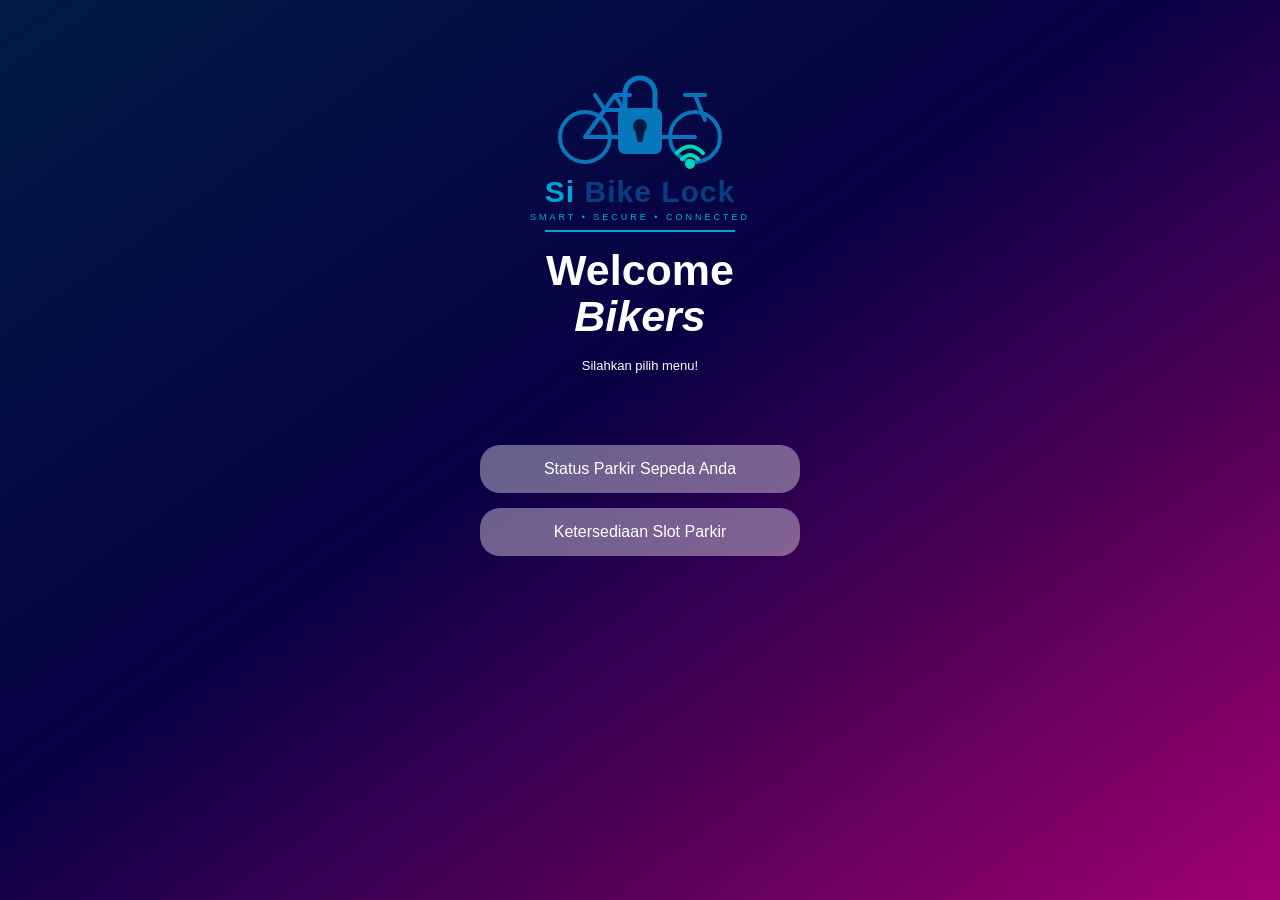
==== index.html @ de15979c "Upload project SiBike Lock" ====
<!DOCTYPE html>
<html lang="id">
<head>
    <meta charset="UTF-8">
    <meta name="viewport" content="width=device-width, initial-scale=1.0">
    <title>SiBike Lock</title>
    <link rel="stylesheet" href="style.css">
</head>
<body>

    <div class="container">

        <div class="logo">
            <div class="logo-icon">
                <svg viewBox="0 0 180 100">
                    <circle cx="35" cy="62" r="25"/>
                    <circle cx="145" cy="62" r="25"/>
                    <path d="M35 62 L65 20 L90 62 L35 62 L55 35 L95 35 L110 62 L145 62"/>
                    <path d="M65 20 L80 20 M55 35 L45 20"/>
                    <path d="M135 20 L155 20 M145 20 L155 45"/>
                    <path class="lock-shackle" d="M75 35 V18 A15 15 0 0 1 105 18 V35"/>
                    <rect class="lock-body" x="70" y="35" width="40" height="42" rx="5"/>
                    <circle class="lock-hole" cx="90" cy="51" r="5"/>
                    <path class="lock-hole" d="M87 53 L93 53 L91 65 L89 65 Z"/>
                    <path class="signal" d="M127 78 Q140 65 153 78"/>
                    <path class="signal" d="M132 84 Q140 76 148 84"/>
                    <circle class="signal-dot" cx="140" cy="89" r="3"/>
                </svg>
            </div>

            <h2><span>Si</span> Bike Lock</h2>
            <p class="tagline">SMART • SECURE • CONNECTED</p>
            <div class="logo-line"></div>
        </div>

        <div class="welcome">
            <h1>Welcome<br><i>Bikers</i></h1>
            <p>Silahkan pilih menu!</p>
        </div>

        <div class="menu">
            <a href="cek-id.html" class="menu-button">
                Status Parkir Sepeda Anda
            </a>

            <a href="ketersediaan.html" class="menu-button">
                Ketersediaan Slot Parkir
            </a>
        </div>

    </div>

</body>
</html>
---- style.css ----
/* =====================================
   1. PENGATURAN DASAR
===================================== */

* {
    margin: 0;
    padding: 0;
    box-sizing: border-box;
}

body {
    font-family: Arial, sans-serif;
    min-height: 100vh;

    background: linear-gradient(
        145deg,
        #001b43 0%,
        #080044 45%,
        #a00070 100%
    );

    color: white;
}

.container {
    width: 100%;
    min-height: 100vh;

    display: flex;
    flex-direction: column;
    align-items: center;

    padding: 75px 20px 40px;
}


/* =====================================
   2. LOGO SIBIKE LOCK
===================================== */

.logo {
    text-align: center;
    margin-bottom: 15px;
}

.logo-icon {
    width: 180px;
    height: 100px;
    margin: auto;
}

.logo-icon svg {
    width: 100%;
    height: 100%;

    fill: none;
    stroke: #0876bd;
    stroke-width: 4;
    stroke-linecap: round;
    stroke-linejoin: round;
}

.logo-icon .lock-shackle {
    stroke: #0876bd;
    stroke-width: 5;
}

.logo-icon .lock-body {
    fill: #0876bd;
    stroke: #0876bd;
}

.logo-icon .lock-hole {
    fill: #001b43;
    stroke: #001b43;
}

.logo-icon .signal {
    stroke: #00d9b5;
    stroke-width: 4;
}

.logo-icon .signal-dot {
    fill: #00d9b5;
    stroke: #00d9b5;
}

.logo h2 {
    font-size: 30px;
    color: #073e82;
    letter-spacing: 1px;
}

.logo h2 span {
    color: #00a6d9;
}

.tagline {
    color: #00b7dc;
    font-size: 9px;
    letter-spacing: 3px;
    margin-top: 3px;
}

.logo-line {
    width: 190px;
    height: 2px;
    background: #00a6d9;
    margin: 8px auto 0;
}


/* =====================================
   3. HALAMAN UTAMA
===================================== */

.welcome {
    text-align: center;
}

.welcome h1 {
    font-size: 43px;
    line-height: 1.08;
    font-weight: bold;
}

.welcome h1 i {
    font-style: italic;
}

.welcome p {
    font-size: 13px;
    margin-top: 18px;
}

.menu {
    width: 100%;
    max-width: 320px;

    display: flex;
    flex-direction: column;
    gap: 15px;

    margin-top: 72px;
}

.menu-button {
    width: 100%;
    padding: 15px 10px;

    text-align: center;
    text-decoration: none;
    color: white;
    font-size: 16px;

    background: rgba(255, 255, 255, 0.38);
    border-radius: 20px;

    transition: 0.3s;
}

.menu-button:hover {
    background: rgba(255, 255, 255, 0.55);
    transform: scale(1.03);
}


/* =====================================
   4. HALAMAN CEK ID
===================================== */

.cekid-heading {
    text-align: center;
}

.cekid-heading h1 {
    font-size: 43px;
    line-height: 1.08;
}

.cekid-heading p {
    font-size: 13px;
    margin-top: 18px;
}

.cekid-form {
    width: 100%;
    max-width: 260px;

    display: flex;
    flex-direction: column;
    gap: 15px;

    margin-top: 72px;
}

.cekid-form input,
.cekid-form button {
    width: 100%;
    height: 49px;

    border: none;
    border-radius: 20px;

    background: rgba(255, 255, 255, 0.38);

    color: white;
    font-size: 16px;
    text-align: center;
}

.cekid-form input {
    outline: none;
}

.cekid-form input::placeholder {
    color: white;
    opacity: 1;
}

.cekid-form button {
    cursor: pointer;
    transition: 0.3s;
}

.cekid-form button:hover {
    background: rgba(255, 255, 255, 0.55);
}

#errorMessage {
    color: #ffb6c1;
    font-size: 12px;
    text-align: center;
    min-height: 15px;
}


/* =====================================
   5. HALAMAN STATUS PARKIR
===================================== */

.status-heading {
    text-align: center;
}

.status-heading h1 {
    font-size: 43px;
    line-height: 1.08;
}

.status-heading p {
    font-size: 13px;
    margin-top: 18px;
}

.status-grid {
    width: 100%;
    max-width: 320px;

    display: flex;
    flex-direction: column;
    gap: 18px;

    margin-top: 72px;
}

.status-item {
    display: grid;
    grid-template-columns: 1fr 1fr;
    gap: 20px;
}

.status-label,
.status-value {
    min-height: 49px;

    display: flex;
    justify-content: center;
    align-items: center;

    background: rgba(255, 255, 255, 0.38);
    border-radius: 20px;

    color: white;
    font-size: 16px;
    text-align: center;
}

.status-message {
    margin-top: 20px;
    font-size: 13px;
    text-align: center;
}


/* =====================================
   6. KETERSEDIAAN SLOT
===================================== */

.availability-heading {
    text-align: center;
}

.availability-heading h1 {
    font-size: 43px;
    line-height: 1.08;
}

.availability-heading p {
    font-size: 13px;
    margin-top: 18px;
}

.slot-list {
    width: 100%;
    max-width: 320px;

    display: flex;
    flex-direction: column;
    gap: 18px;

    margin-top: 72px;
}

.slot-item {
    display: grid;
    grid-template-columns: 1fr 1fr;
    gap: 13px;
}

.slot-number,
.slot-status {
    min-height: 49px;

    display: flex;
    justify-content: center;
    align-items: center;

    border-radius: 20px;

    color: white;
    font-size: 16px;
    text-align: center;
}

.slot-number,
.slot-status.empty {
    background: rgba(255, 255, 255, 0.38);
}

.slot-status.booked {
    background: rgba(255, 190, 70, 0.55);
}

.slot-status.occupied {
    background: rgba(230, 75, 90, 0.55);
}

.booking-button {
    width: 100%;
    max-width: 290px;
    min-height: 55px;

    display: flex;
    justify-content: center;
    align-items: center;

    margin-top: 100px;

    border: 2px solid white;
    border-radius: 20px;

    background: transparent;

    color: white;
    text-decoration: none;
    font-size: 16px;

    transition: 0.3s;
}

.booking-button:hover {
    background: rgba(255, 255, 255, 0.2);
}


/* =====================================
   7. BOOKING SLOT
===================================== */

.booking-container {
    padding-top: 75px;
}

.booking-heading {
    text-align: center;
    margin-top: 25px;
}

.booking-heading h1 {
    font-size: 43px;
    line-height: 1.1;
}

.booking-heading p {
    font-size: 13px;
    margin-top: 35px;
}

.available-slots {
    width: 100%;

    display: flex;
    flex-direction: column;
    align-items: center;
    gap: 18px;

    margin-top: 72px;
}

.available-slot-button {
    min-width: 79px;
    min-height: 49px;

    padding: 12px 20px;

    border: none;
    border-radius: 20px;

    background: rgba(255, 255, 255, 0.38);

    color: white;
    font-size: 16px;

    cursor: pointer;
    transition: 0.3s;
}

.available-slot-button:hover {
    background: rgba(255, 255, 255, 0.6);
    transform: scale(1.05);
}

.booking-result {
    margin-top: 25px;
    font-size: 13px;
    color: #00d9b5;
    text-align: center;
    min-height: 20px;
}

.no-available-slot {
    max-width: 280px;
    font-size: 14px;
    line-height: 1.6;
    text-align: center;
}


/* =====================================
   8. BOOKING BERHASIL
===================================== */

.success-container {
    padding-top: 75px;
}

.success-heading {
    text-align: center;
}

.success-heading h1 {
    font-size: 43px;
    line-height: 1.08;
}

.success-heading p {
    max-width: 290px;
    font-size: 13px;
    line-height: 1.5;
    margin: 14px auto 0;
}

.success-grid {
    width: 100%;
    max-width: 320px;

    display: flex;
    flex-direction: column;
    gap: 18px;

    margin-top: 54px;
}

.success-item {
    display: grid;
    grid-template-columns: 1fr 1fr;
    gap: 13px;
}

.success-label,
.success-value {
    min-height: 49px;

    display: flex;
    justify-content: center;
    align-items: center;

    background: rgba(255, 255, 255, 0.38);
    border-radius: 20px;

    color: white;
    font-size: 16px;
    text-align: center;
}

.success-message {
    margin-top: 20px;
    font-size: 13px;
    text-align: center;
    color: #00d9b5;
}


/* =====================================
   9. TOMBOL KEMBALI
===================================== */

.back-button {
    display: inline-block;

    margin-top: 25px;
    padding: 12px 20px;

    background: rgba(255, 255, 255, 0.25);
    border-radius: 15px;

    color: white;
    text-decoration: none;
    font-size: 13px;

    transition: 0.3s;
}

.back-button:hover {
    background: rgba(255, 255, 255, 0.45);
}


/* =====================================
   10. RESPONSIVE DESIGN
===================================== */

@media (max-width: 480px) {

    .container {
        padding-top: 75px;
    }

    .welcome h1,
    .cekid-heading h1,
    .status-heading h1,
    .availability-heading h1,
    .booking-heading h1,
    .success-heading h1 {
        font-size: 43px;
    }

    .menu,
    .status-grid,
    .slot-list,
    .success-grid {
        max-width: 320px;
    }

    .booking-button {
        max-width: 290px;
    }

}
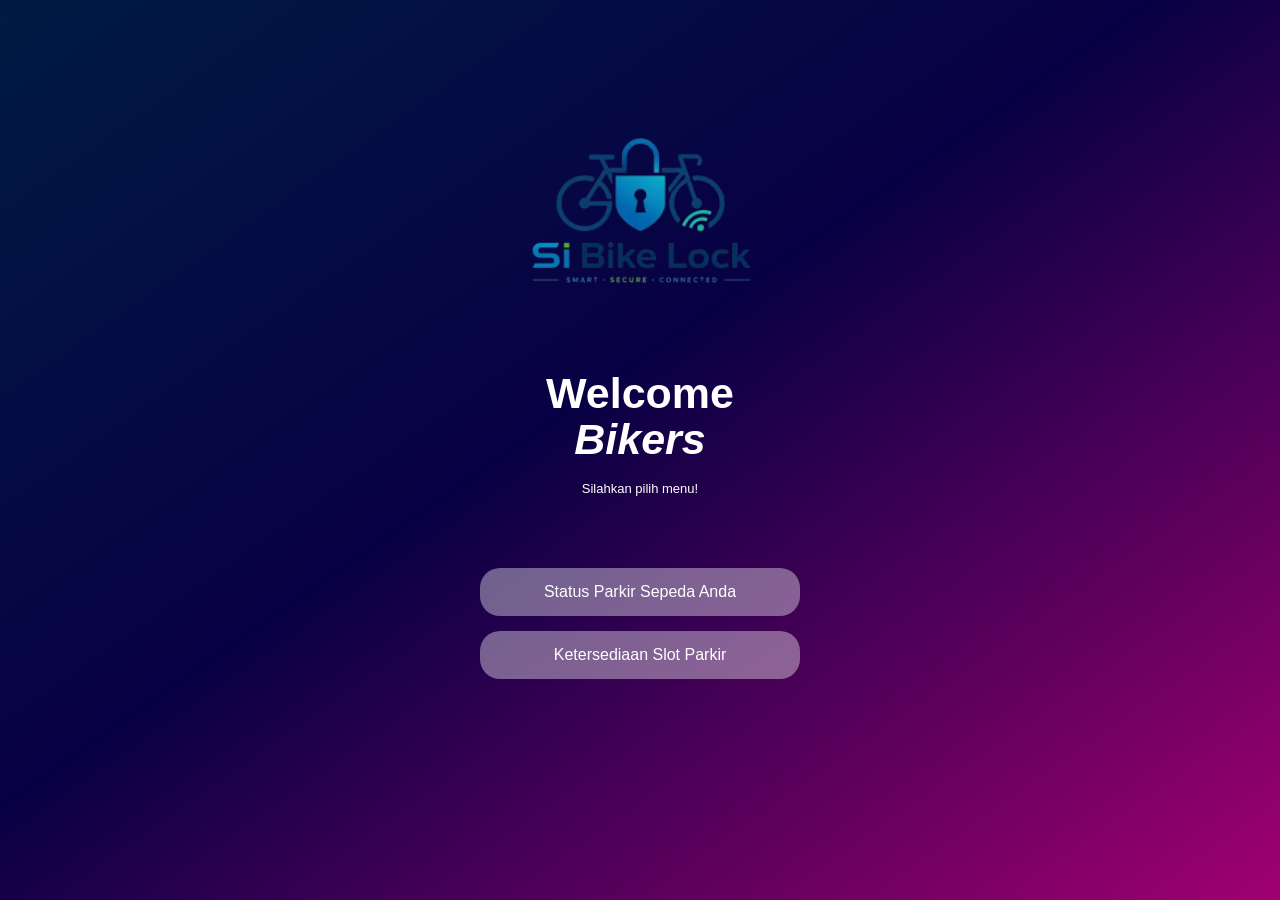
==== commit 03bc595d: "Mengubah logo SiBike Lock" ====
--- a/index.html
+++ b/index.html
@@ -1,4 +1,3 @@
-
 <!DOCTYPE html>
 <html lang="id">
 <head>
@@ -12,27 +11,10 @@
     <div class="container">
 
         <div class="logo">
-            <div class="logo-icon">
-                <svg viewBox="0 0 180 100">
-                    <circle cx="35" cy="62" r="25"/>
-                    <circle cx="145" cy="62" r="25"/>
-                    <path d="M35 62 L65 20 L90 62 L35 62 L55 35 L95 35 L110 62 L145 62"/>
-                    <path d="M65 20 L80 20 M55 35 L45 20"/>
-                    <path d="M135 20 L155 20 M145 20 L155 45"/>
-                    <path class="lock-shackle" d="M75 35 V18 A15 15 0 0 1 105 18 V35"/>
-                    <rect class="lock-body" x="70" y="35" width="40" height="42" rx="5"/>
-                    <circle class="lock-hole" cx="90" cy="51" r="5"/>
-                    <path class="lock-hole" d="M87 53 L93 53 L91 65 L89 65 Z"/>
-                    <path class="signal" d="M127 78 Q140 65 153 78"/>
-                    <path class="signal" d="M132 84 Q140 76 148 84"/>
-                    <circle class="signal-dot" cx="140" cy="89" r="3"/>
-                </svg>
-            </div>
-
-            <h2><span>Si</span> Bike Lock</h2>
-            <p class="tagline">SMART • SECURE • CONNECTED</p>
-            <div class="logo-line"></div>
-        </div>
+    <img src="logo-sibike.png"
+         alt="Logo SiBike Lock"
+         class="logo-image">
+</div>
 
         <div class="welcome">
             <h1>Welcome<br><i>Bikers</i></h1>
--- a/style.css
+++ b/style.css
@@ -578,4 +578,11 @@
         max-width: 290px;
     }
 
+}
+.logo-image {
+    width: 280px;
+    max-width: 100%;
+    height: auto;
+    display: block;
+    margin: 0 auto;
 }
